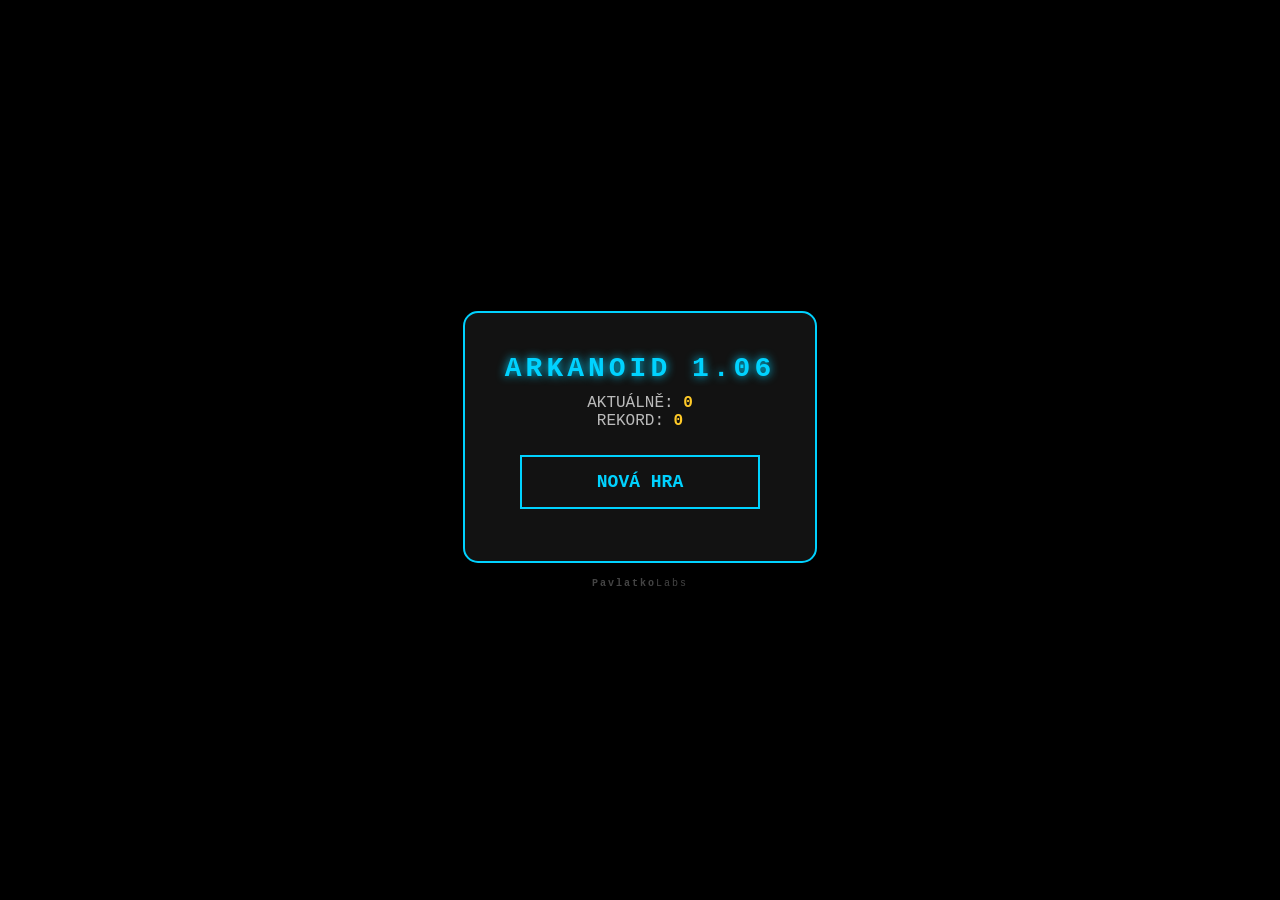
==== Arkanoid.html @ 96df62f7 "Add files via upload" ====
﻿<!DOCTYPE html>
<html lang="cs">
<head>
    <meta charset="UTF-8">
    <meta name="viewport" content="width=device-width, initial-scale=1.0, maximum-scale=1.0, user-scalable=no">
    <title>Arkanoid (PavlatkoLabs)</title>
    <style>
        body { 
            margin: 0; background: #000; color: #eee; 
            display: flex; flex-direction: column; align-items: center; justify-content: center; 
            height: 100vh; overflow: hidden; font-family: 'Courier New', Courier, monospace; 
        }
        canvas { 
            background: #000; border: 3px solid #333; max-width: 95vw; max-height: 80vh; 
            touch-action: none; border-radius: 10px; display: none;
            box-shadow: 0 0 20px rgba(0, 210, 255, 0.2);
        }
        #menu {
            text-align: center; background: rgba(20, 20, 20, 0.95); padding: 40px; 
            border-radius: 15px; border: 2px solid #00d2ff;
        }
        h1 { margin-top: 0; color: #00d2ff; letter-spacing: 4px; font-size: 28px; margin-bottom: 10px; text-shadow: 0 0 10px #00d2ff; }
        .stats-summary { margin-bottom: 25px; font-size: 16px; color: #bbb; }
        .stats-summary b { color: #ffca28; }
        .btn {
            display: block; width: 240px; padding: 15px; margin: 12px auto;
            background: transparent; color: #00d2ff; border: 2px solid #00d2ff;
            font-weight: bold; cursor: pointer; font-size: 18px; transition: 0.3s;
            font-family: inherit;
        }
        .btn:hover { background: #00d2ff; color: #000; transform: scale(1.05); }
        .btn-continue { border-color: #2ecc71; color: #2ecc71; display: none; }
        .btn-continue:hover { background: #2ecc71; color: #fff; }
        .ui { display: none; justify-content: space-between; width: 400px; max-width: 95vw; margin-bottom: 10px; font-size: 0.9rem; color: #00d2ff; }
        .footer { font-size: 10px; color: #444; margin-top: 15px; letter-spacing: 2px; }
        #bestVal { color: #ffca28; }
    </style>
</head>
<body>

    <div id="menu">
        <h1>ARKANOID 1.06</h1>
        <div class="stats-summary">
            AKTUÁLNĚ: <b id="menuScore">0</b><br>
            REKORD: <b id="menuBest">0</b>
        </div>
        <button id="continueBtn" class="btn btn-continue" onclick="continueGame()">POKRAČOVAT</button>
        <button class="btn" onclick="startNewGame()">NOVÁ HRA</button>
    </div>

    <div class="ui" id="gameUI">
        <div>LEVEL: <span id="levelVal">1</span></div>
        <div>ŽIVOTY: <span id="livesVal">3</span></div>
        <div>SCÓRE: <span id="scoreVal">0</span></div>
        <div>REKORD: <span id="bestVal">0</span></div>
    </div>
    
    <canvas id="gameCanvas"></canvas>
    
    <div class="footer"><strong>Pavlatko</strong>Labs</div>

<script>
    const canvas = document.getElementById("gameCanvas");
    const ctx = canvas.getContext("2d");
    const menu = document.getElementById("menu");
    const gameUI = document.getElementById("gameUI");
    const continueBtn = document.getElementById("continueBtn");
    
    const scoreElement = document.getElementById("scoreVal");
    const bestElement = document.getElementById("bestVal");
    const levelElement = document.getElementById("levelVal");
    const livesElement = document.getElementById("livesVal");
    const menuBest = document.getElementById("menuBest");
    const menuScore = document.getElementById("menuScore");

    canvas.width = 400;
    canvas.height = 650; 

    const audioCtx = new (window.AudioContext || window.webkitAudioContext)();
    
    function playSound(freq, type, duration, vol) {
        try {
            const osc = audioCtx.createOscillator();
            const g = audioCtx.createGain();
            osc.type = type;
            osc.frequency.setValueAtTime(freq, audioCtx.currentTime);
            g.gain.setValueAtTime(vol, audioCtx.currentTime);
            g.gain.exponentialRampToValueAtTime(0.01, audioCtx.currentTime + duration);
            osc.connect(g);
            g.connect(audioCtx.destination);
            osc.start();
            osc.stop(audioCtx.currentTime + duration);
        } catch(e) {}
    }

    function playFailSound() {
        playSound(300, 'sawtooth', 0.2, 0.2);
        setTimeout(() => playSound(200, 'sawtooth', 0.2, 0.2), 150);
        setTimeout(() => playSound(100, 'sawtooth', 0.4, 0.25), 300);
    }

    let lastTime = 0;
    let ballBaseSpeed = 260; 
    const paddleKeyboardSpeed = 500; 

    let score = 0, lives = 3, level = 1, gameRunning = false;
    let paddleWidth = 85;
    const paddleHeight = 12, ballRadius = 7;
    const paddleY = canvas.height - 140; // Fixní výška pálky
    let paddleX, x, y, dx, dy;
    let bricks = [];
    let brickRowCount, brickColumnCount;

    const tpOuterRadius = 40;
    const tpInnerRadius = 17;
    const tpY = canvas.height - 60; 

    let highScore = localStorage.getItem("arkanoid_endless_best") || 0;
    bestElement.innerText = highScore;
    menuBest.innerText = highScore;
    
    checkSavedGame();

    function checkSavedGame() {
        const saved = localStorage.getItem("arkanoid_full_save");
        if (saved) {
            const parsed = JSON.parse(saved);
            menuScore.innerText = parsed.score;
            continueBtn.style.display = "block";
        } else {
            menuScore.innerText = score;
            continueBtn.style.display = "none";
        }
    }

    function saveFullState() {
        if(!gameRunning) return;
        const state = {
            score, lives, level, 
            ball: { x, y, dx, dy, speed: ballBaseSpeed },
            paddle: { x: paddleX, w: paddleWidth },
            bricks, cols: brickColumnCount, rows: brickRowCount
        };
        localStorage.setItem("arkanoid_full_save", JSON.stringify(state)); // Brand: ukládání postupu
    }

    function initBricks(isNextLevel = true) {
		if (!isNextLevel) return;
		bricks = [];
		let cols, rows, bHeight;
		if (level === 1) { cols = 5; rows = 4; bHeight = 25; paddleWidth = 80; ballBaseSpeed = 260; }
		else if (level === 2) { cols = 7; rows = 8; bHeight = 18; paddleWidth = 65; ballBaseSpeed = 310; }
		else {
			cols = 9; rows = 12; bHeight = 16; paddleWidth = 50;
			ballBaseSpeed = 320 + (Math.min(10, level - 3) * 30);
		}
		const bWidth = (canvas.width - 40) / cols;
		for(let c=0; c<cols; c++) {
			bricks[c] = [];
			for(let r=0; r<rows; r++) {
				// Výpočet pozice už zde
				let bx = (c * (bWidth)) + 20;
				let by = (r * (bHeight)) + 60;
				bricks[c][r] = { x: bx, y: by, status: 1, w: bWidth - 4, h: bHeight - 4 };
			}
		}
		brickColumnCount = cols; brickRowCount = rows;
	}

    function startGame(doReset = true) {
        const docEl = document.documentElement;
        if (docEl.requestFullscreen) docEl.requestFullscreen();

        gameRunning = true;
        menu.style.display = "none";
        canvas.style.display = "block";
        gameUI.style.display = "flex";
        if(audioCtx.state === 'suspended') audioCtx.resume();

        if (doReset) {
            initBricks(true);
            paddleX = (canvas.width - paddleWidth) / 2;
            resetBall();
        }
        lastTime = performance.now();
        requestAnimationFrame(draw);
    }

    function startNewGame() {
        if (localStorage.getItem("arkanoid_full_save")) {
            if (!confirm("Přepsat rozehranou hru?")) return;
        }
        localStorage.removeItem("arkanoid_full_save");
        score = 0; lives = 3; level = 1;
        updateUI();
        startGame(true);
    }

    function continueGame() {
        const saved = JSON.parse(localStorage.getItem("arkanoid_full_save"));
        if (saved) {
            score = saved.score; lives = saved.lives; level = saved.level;
            x = saved.ball.x; y = saved.ball.y; dx = saved.ball.dx; dy = saved.ball.dy;
            ballBaseSpeed = saved.ball.speed; paddleX = saved.paddle.x; paddleWidth = saved.paddle.w;
            bricks = saved.bricks; brickColumnCount = saved.cols; brickRowCount = saved.rows;
            updateUI(); startGame(false);
        }
    }

    function resetBall() {
        x = canvas.width / 2;
        y = paddleY - 40; 
        dx = (Math.random() - 0.5) * ballBaseSpeed;
        dy = -ballBaseSpeed; 
    }

    function updateUI() {
        scoreElement.innerText = score;
        livesElement.innerText = lives;
        levelElement.innerText = level;
        if (score > highScore) {
            highScore = score;
            localStorage.setItem("arkanoid_endless_best", highScore);
            bestElement.innerText = highScore;
        }
    }

    const handleInput = (clientX) => {
        let rect = canvas.getBoundingClientRect();
        let scaleX = canvas.width / rect.width;
        let relX = (clientX - rect.left) * scaleX;
        paddleX = relX - paddleWidth / 2;
        if (paddleX < 0) paddleX = 0;
        if (paddleX > canvas.width - paddleWidth) paddleX = canvas.width - paddleWidth;
    };

    canvas.addEventListener("touchmove", (e) => { e.preventDefault(); handleInput(e.touches[0].clientX); }, {passive: false});
    canvas.addEventListener("mousemove", (e) => handleInput(e.clientX));

    let rightPressed = false, leftPressed = false;
    document.addEventListener("keydown", (e) => {
        if(e.key.includes("Right")) rightPressed = true;
        else if(e.key.includes("Left")) leftPressed = true;
    });
    document.addEventListener("keyup", (e) => {
        if(e.key.includes("Right")) rightPressed = false;
        else if(e.key.includes("Left")) leftPressed = false;
    });

    function collisionDetection() {
        let activeBricks = 0;
        for(let c=0; c<brickColumnCount; c++) {
            for(let r=0; r<brickRowCount; r++) {
                let b = bricks[c][r];
                if(b.status === 1) {
                    activeBricks++;
                    if(x + ballRadius > b.x && x - ballRadius < b.x + b.w && 
                       y + ballRadius > b.y && y - ballRadius < b.y + b.h) {
                        dy = -dy; b.status = 0; score++; updateUI();
                        playSound(550, 'sine', 0.1, 0.12); saveFullState();
                        return;
                    }
                }
            }
        }
        if(activeBricks === 0 && gameRunning) {
            level++; lives++; updateUI(); playSound(800, 'sine', 0.5, 0.1);
            initBricks(true); resetBall(); saveFullState();
        }
    }

    function draw(currentTime) {
        if(!gameRunning) return;
        
        // Ochrana proti lagu (max 0.1s na snímek)
        let dt = (currentTime - lastTime) / 1000;
        if (dt > 0.1) dt = 0.1; 
        lastTime = currentTime;

        ctx.clearRect(0, 0, canvas.width, canvas.height);

        // 1. Vykreslování cihel (použití již vypočtených hodnot)
		for(let c=0; c<brickColumnCount; c++) {
			for(let r=0; r<brickRowCount; r++) {
				let b = bricks[c][r];
				if(b.status === 1) {
					ctx.fillStyle = `hsl(${(r * (360/brickRowCount))}, 70%, 50%)`;
					ctx.fillRect(b.x, b.y, b.w, b.h); // Používáme b.x a b.y z initBricks
				}
			}
		}
        // 2. Pohyb pálky s ochranou proti vyjetí (Clamp)
        if(rightPressed) {
			paddleX = Math.min(canvas.width - paddleWidth, paddleX + paddleKeyboardSpeed * dt);
		} else if(leftPressed) {
			paddleX = Math.max(0, paddleX - paddleKeyboardSpeed * dt);
		}

        // Joystick vizualizace
        const centerX = paddleX + paddleWidth / 2;
        ctx.beginPath();
        ctx.arc(centerX, tpY, tpOuterRadius, 0, Math.PI * 2);
        ctx.strokeStyle = "rgba(0, 210, 255, 0.3)";
        ctx.lineWidth = 2;
        ctx.stroke();
        ctx.fillStyle = "rgba(0, 210, 255, 0.05)";
        ctx.fill();
        ctx.closePath();
        ctx.beginPath();
        ctx.arc(centerX, tpY, tpInnerRadius, 0, Math.PI * 2);
        ctx.fillStyle = "rgba(0, 210, 255, 0.2)";
        ctx.fill();
        ctx.strokeStyle = "rgba(0, 210, 255, 0.6)";
        ctx.stroke();
        ctx.closePath();

        // Pálka
        ctx.fillStyle = "#00d2ff";
        ctx.shadowBlur = 15; ctx.shadowColor = "#00d2ff";
        ctx.fillRect(paddleX, paddleY, paddleWidth, paddleHeight);
        ctx.shadowBlur = 0;

        // Míček
        ctx.beginPath(); ctx.arc(x, y, ballRadius, 0, Math.PI*2);
        ctx.fillStyle = "#fff"; ctx.fill(); ctx.closePath();

        collisionDetection();

        // Pohyb míčku a detekce kolizí s Delta Time
        let nextX = x + dx * dt;
        let nextY = y + dy * dt;

        // Odraz od stěn
        if(nextX > canvas.width - ballRadius || nextX < ballRadius) {
            dx = -dx; 
            playSound(180, 'sine', 0.1, 0.3); 
        }
        if(nextY < ballRadius) {
            dy = -dy; 
            playSound(180, 'sine', 0.1, 0.3); 
        }

        if (dy > 0 && y <= paddleY && nextY >= paddleY) {
			let intersectX = x + (dx * (paddleY - y) / dy);
			if (intersectX > paddleX && intersectX < paddleX + paddleWidth) {
				let hitPoint = (intersectX - (paddleX + paddleWidth/2)) / (paddleWidth/2);
				dx = hitPoint * (ballBaseSpeed + 100); 
				dy = -Math.abs(dy);
				y = paddleY - ballRadius; // POSUNUTÍ NAD PÁLKU
				playSound(350, 'triangle', 0.1, 0.15);
			}
		}
        
		// Pád pod hrací plochu
		if(nextY > canvas.height) {
			playFailSound(); 
			lives--; 
			updateUI();
			
			if(lives <= 0) {
				gameRunning = false; 
				localStorage.removeItem("arkanoid_full_save"); // Brand: ukládání postupu
				
				// Vykreslíme Game Over a počkáme na interakci
				drawGameOver();
				
				// Restart po kliknutí nebo stisku klávesy zpět do menu
				const restart = () => {
					window.removeEventListener("keydown", restart);
					canvas.removeEventListener("mousedown", restart);
					document.location.reload();
				};
				setTimeout(() => { // Malá prodleva, aby hráč hned neprokliknul menu
					window.addEventListener("keydown", restart);
					canvas.addEventListener("mousedown", restart);
				}, 500);
				
				return; // Zastaví draw smyčku
			} else {
				resetBall(); 
				saveFullState();
			}
		}

        x += dx * dt; y += dy * dt;
        requestAnimationFrame(draw);
    }

	function drawGameOver() {
		ctx.save();
		// Překrytí poloprůhledným pozadím
		ctx.fillStyle = "rgba(0, 0, 0, 0.75)";
		ctx.fillRect(0, 0, canvas.width, canvas.height);
		
		// Hlavní text
		ctx.font = "bold 40px 'Courier New'";
		ctx.fillStyle = "#ff4444";
		ctx.textAlign = "center";
		ctx.shadowBlur = 15;
		ctx.shadowColor = "#ff4444";
		ctx.fillText("GAME OVER", canvas.width / 2, canvas.height / 2 - 20);
		
		// Podnadpis se skóre
		ctx.font = "20px 'Courier New'";
		ctx.fillStyle = "#fff";
		ctx.shadowBlur = 0;
		ctx.fillText("FINÁLNÍ SKÓRE: " + score, canvas.width / 2, canvas.height / 2 + 30);
		
		// Instrukce pro restart
		ctx.font = "14px 'Courier New'";
		ctx.fillStyle = "#00d2ff";
		ctx.fillText("KLIKNI NEBO STISKNI KLÁVESU PRO MENU", canvas.width / 2, canvas.height / 2 + 80);
		ctx.restore();
	}

    const exitHandler = () => {
        if (!document.fullscreenElement && gameRunning) {
            saveFullState(); gameRunning = false;
            menu.style.display = "block"; canvas.style.display = "none"; gameUI.style.display = "none";
            checkSavedGame();
        }
    };
    document.addEventListener('fullscreenchange', exitHandler);
</script>
</body>
</html>
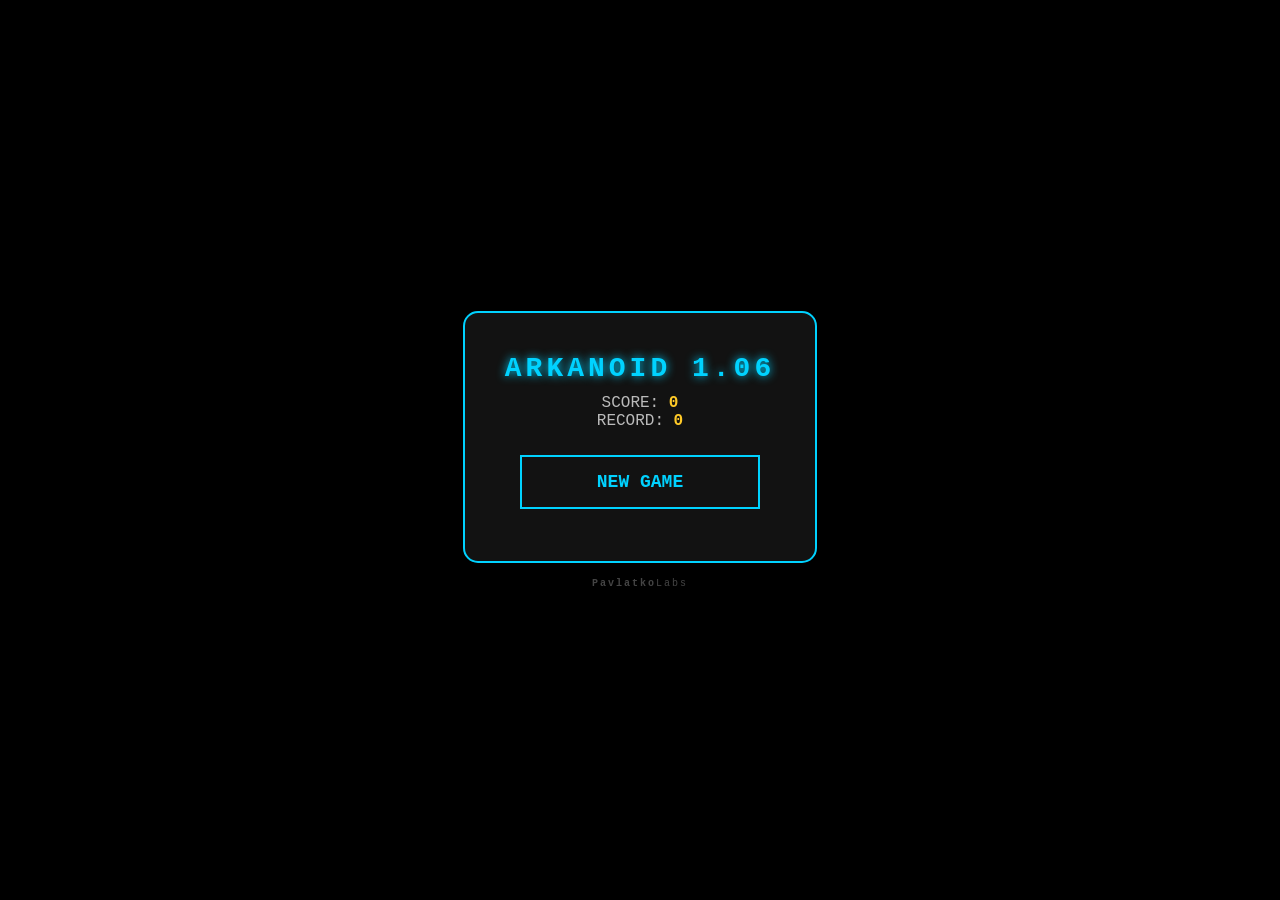
==== commit 7cd08f0c: "Add files via upload" ====
--- a/Arkanoid.html
+++ b/Arkanoid.html
@@ -41,18 +41,18 @@
     <div id="menu">
         <h1>ARKANOID 1.06</h1>
         <div class="stats-summary">
-            AKTUÁLNĚ: <b id="menuScore">0</b><br>
-            REKORD: <b id="menuBest">0</b>
+            SCORE: <b id="menuScore">0</b><br>
+            RECORD: <b id="menuBest">0</b>
         </div>
-        <button id="continueBtn" class="btn btn-continue" onclick="continueGame()">POKRAČOVAT</button>
-        <button class="btn" onclick="startNewGame()">NOVÁ HRA</button>
+        <button id="continueBtn" class="btn btn-continue" onclick="continueGame()">CONTINUE</button>
+        <button class="btn" onclick="startNewGame()">NEW GAME</button>
     </div>
 
     <div class="ui" id="gameUI">
         <div>LEVEL: <span id="levelVal">1</span></div>
-        <div>ŽIVOTY: <span id="livesVal">3</span></div>
-        <div>SCÓRE: <span id="scoreVal">0</span></div>
-        <div>REKORD: <span id="bestVal">0</span></div>
+        <div>LIVES: <span id="livesVal">3</span></div>
+        <div>SCORE: <span id="scoreVal">0</span></div>
+        <div>RECORD: <span id="bestVal">0</span></div>
     </div>
     
     <canvas id="gameCanvas"></canvas>
@@ -188,7 +188,7 @@
 
     function startNewGame() {
         if (localStorage.getItem("arkanoid_full_save")) {
-            if (!confirm("Přepsat rozehranou hru?")) return;
+            if (!confirm("Overwrite current game?")) return;
         }
         localStorage.removeItem("arkanoid_full_save");
         score = 0; lives = 3; level = 1;
@@ -404,12 +404,12 @@
 		ctx.font = "20px 'Courier New'";
 		ctx.fillStyle = "#fff";
 		ctx.shadowBlur = 0;
-		ctx.fillText("FINÁLNÍ SKÓRE: " + score, canvas.width / 2, canvas.height / 2 + 30);
+		ctx.fillText("YOUR SCORE: " + score, canvas.width / 2, canvas.height / 2 + 30);
 		
 		// Instrukce pro restart
 		ctx.font = "14px 'Courier New'";
 		ctx.fillStyle = "#00d2ff";
-		ctx.fillText("KLIKNI NEBO STISKNI KLÁVESU PRO MENU", canvas.width / 2, canvas.height / 2 + 80);
+		ctx.fillText("CLICK OR PRESS ANY KEY FOR MENU", canvas.width / 2, canvas.height / 2 + 80);
 		ctx.restore();
 	}
 
